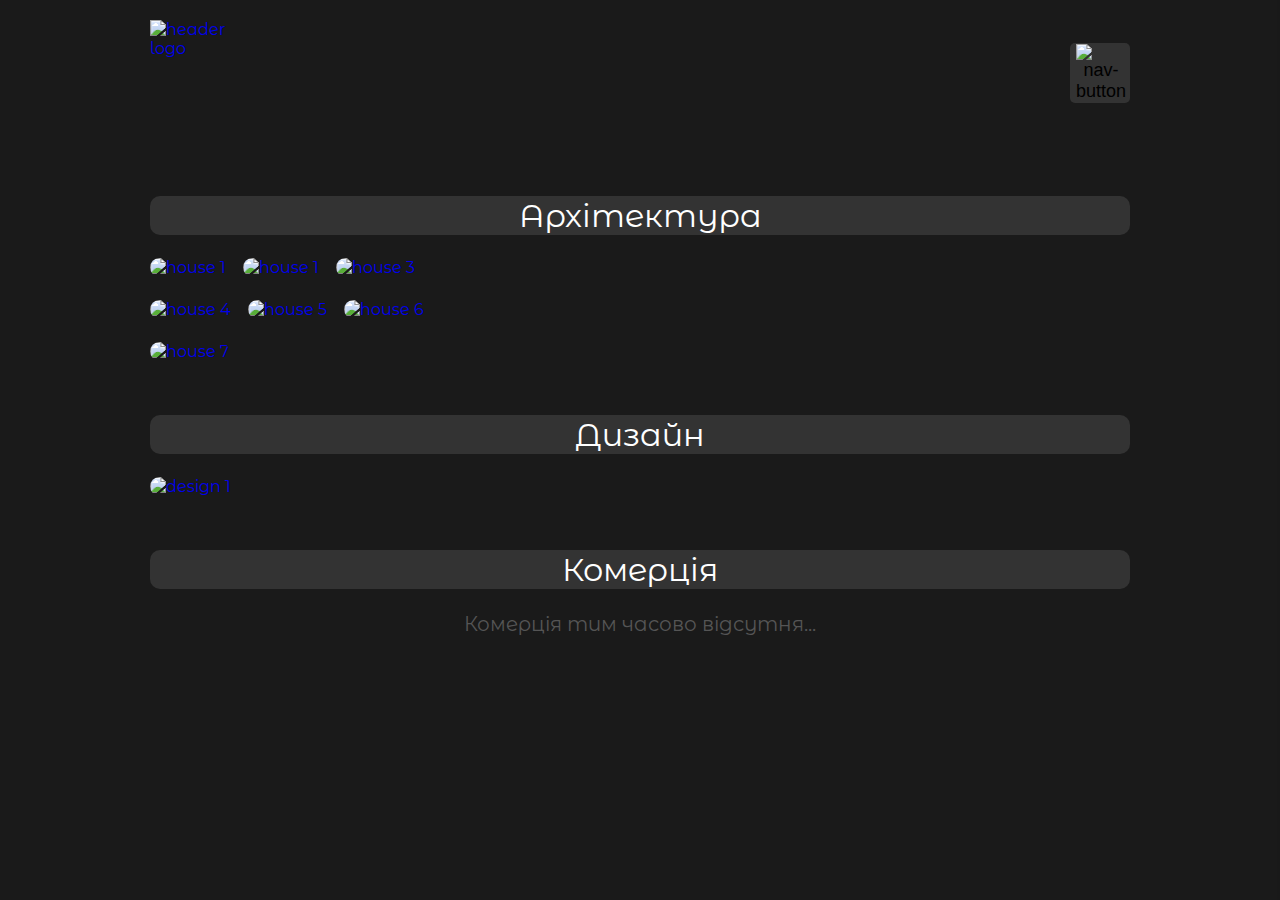
==== projects/index.html @ 0594c910 "Add files via upload" ====
<!DOCTYPE html>
<html lang="uk">
<head>
    <meta charset="UTF-8">
    <meta name="viewport" content="width=device-width, initial-scale=1.0">
    <title>RBA</title>
    <link rel="preconnect" href="https://fonts.googleapis.com">
    <link rel="preconnect" href="https://fonts.gstatic.com" crossorigin>
    <link href="https://fonts.googleapis.com/css2?family=Montserrat+Alternates:ital,wght@0,100;0,200;0,300;0,400;0,500;0,600;0,700;0,800;0,900;1,100;1,200;1,300;1,400;1,500;1,600;1,700;1,800;1,900&display=swap" rel="stylesheet">
    <link rel="icon" href="../images/header/logo.svg" type="logo">
    <link rel="stylesheet" href="../css/style.css">
</head>
<body>
    <div class="wrapper flex">
        <!-- nav -->
        <aside class="aside-background">
            <nav class="nav-fixed">
                <a class="aside-logo" href="../index.html">
                    <img class="logo-image" src="../images/header/logo.svg" alt="logo">
                </a>
                <ul class="nav-fixed-ul">
                    <li class="nav-li"><a class="nav-link" href="../projects/#architecture">Архітектура</a></li>
                    <li class="nav-li"><a class="nav-link" href="../projects/#design">Дизайн</a></li>
                    <li class="nav-li"><a class="nav-link" href="../projects/#commerce">Комерція</a></li>
                </ul>
                <ul class="nav-fixed-ul">
                    <li class="nav-li"><a class="nav-link contact-link" href="https://t.me/RBA_BOSS" target="_blank"><img src="../images/aside/telegram.svg" alt="telegram">0395608505</a></li>
                    <li class="nav-li contact-li"><img src="../images/aside/viber.svg" alt="viber"><span class="nav-link-contact-no-animation">0395608505</span></li>
                    <li class="nav-li"><a class="nav-link contact-link" href="https://www.facebook.com/profile.php?id=61567910008715&locale=uk_UA" target="_blank"><img src="../images/aside/facebook.svg" alt="facebook"><span class="nav-link">arch.furman</span></a></li>
                    <li class="nav-li"><a class="nav-link contact-link" href="https://www.instagram.com/rba_architect/profilecard/?igsh=cHprYnB4b2kxYzgw" target="_blank"><img src="../images/aside/instagram.svg" alt="instagram"><span class="nav-link">arch.furman</span></a></li>
                    <li class="nav-li"><a class="nav-link contact-link" href="mailto:rbarchitect000@gmail.com">rbarchitect000@gmail.com</a></li>
                </ul>
            </nav>
        </aside>
        <div>
            <!-- main -->
            <main class="main">
                <!-- header -->
                <header class="header">
                    <nav class="header-nav header-nav-flex">
                        <!-- header logo -->
                        <a class="header-logo" href="../">
                            <img class="logo-image" src="../images/header/logo.svg" alt="header logo">
                        </a>
                        <ul class="header-nav-ul">
                            <li class="header-nav-li"><a class="nav-link-favorite nav-link" href="../projects/">Проекти</a></li>
                            <li class="header-nav-li"><a class="nav-link" href="../#about">Про нас</a></li>
                            <li class="header-nav-li"><a class="nav-link" href="../services-and-prices/">Послуги та ціни</a></li>
                            <li class="header-nav-li"><a class="nav-link" href="../#contacts">Контакти</a></li>
                        </ul>
                        <!-- button sidebar -->
                        <button class="sidebar-button"  id="toggleSidebar">
                            <img class="sidebar-button-image" src="../images/header/nav-button.svg" alt="nav-button">
                        </button>
                    </nav>
                </header>
                <!-- section architecture -->
                <section class="section-architecture sections" id="architecture">
                    <div class="section-title-background"><h1 class="section-title">Архітектура</h1></div>
                    <div class="section-architecture-lines">
                        <div class="section-architecture-line">
                            <a class="section-architecture-photos-link" href="../products/house-1/"><img class="section-content-photos" src="../images/contents/architecture/house-1/Вхідна група.jpg" alt="house 1"></a>
                            <a class="section-architecture-photos-link" href="../products/house-2/"><img class="section-content-photos" src="../images/contents/architecture/house-2/HOUSE_2_SD_VZ_2024-09-01_6.jpg" alt="house 1"></a>
                            <a class="section-architecture-photos-link" href="../products/house-3/"><img class="section-content-photos" src="../images/contents/architecture/house-3/HOUSE_3_SD_VZ_2024-09-01_2.jpg" alt="house 3"></a>
                        </div>
                        <div class="section-architecture-line">
                            <a class="section-architecture-photos-link" href="../products/house-4/"><img class="section-content-photos" src="../images/contents/architecture/house-4/HOUSE_4_SD_VZ_2024-09-01_2.jpg" alt="house 4"></a>
                            <a class="section-architecture-photos-link" href="../products/house-5/"><img class="section-content-photos" src="../images/contents/architecture/house-5/HOUSE_5_SD_VZ_2024-09-01_5.jpg" alt="house 5"></a>
                            <a class="section-architecture-photos-link" href="../products/house-6/"><img class="section-content-photos" src="../images/contents/architecture/house-6/HOUSE_6_SD_VZ_2024-09-01_1.jpg" alt="house 6"></a>
                        </div>
                        <div class="section-architecture-line">
                            <a class="section-architecture-photos-link" href="../products/house-7/"><img class="section-content-photos" src="../images/contents/architecture/house-7/HOUSE_7_SD_VZ_2024-09-01_3.jpg" alt="house 7"></a>
                        </div>
                    </div>
                </section>
                <!-- section design -->
                <section class="section-design sections" id="design">
                    <div class="section-title-background"><h1 class="section-title">Дизайн</h1></div>
                    <div class="section-design-lines">
                        <div class="section-design-line">
                            <a class="section-design-photos-link" href="../products/design-1/"><img class="section-content-photos" src="../images/contents/design/design-1/1.jpg" alt="design 1"></a>
                        </div>
                    </div>
                </section>
                <!-- section commerce -->
                <section class="section-commerce sections" id="commerce">
                    <div class="section-title-background"><h1 class="section-title">Комерція</h1></div>
                    <div class="section-commerce-lines">
                        <div class="section-commerce-line">
                            <h3 class="section-commerce-none">Комерція тим часово відсутня...</h3>
                        </div>
                    </div>
                </section>
            </main>
        </div>
    </div>
    <!-- sidebar -->
    <div class="sidebar" id="sidebar">
        <ul class="sibebar-ul">
            <li class="sidebar-li"><a class="nav-link-favorite sidebar-link" href="../projects/index.html">Проекти</a></li>
            <li class="sidebar-li"><a class="sidebar-link" href="../services-and-prices/index.html">Послуги та ціни</a></li>
            <li class="sidebar-li"><a class="sidebar-link sidebar-contact-link" href="https://t.me/RBA_BOSS" target="_blank"><img src="../images/aside/telegram.svg" alt="telegram"><span>0395608505</span></a></li>
            <li class="sidebar-li contact-li"><img src="../images/aside/viber.svg" alt="viber"><span>0395608505</span></li>
            <li class="sidebar-li"><a class="sidebar-link sidebar-contact-link" href="https://www.facebook.com/profile.php?id=61567910008715&locale=uk_UA" target="_blank"><img src="../images/aside/facebook.svg" alt="facebook"><span>arch.furman</span></a></li>
            <li class="sidebar-li"><a class="sidebar-link sidebar-contact-link" href="https://www.instagram.com/rba_architect/profilecard/?igsh=cHprYnB4b2kxYzgw" target="_blank"><img src="../images/aside/instagram.svg" alt="instagram"><span>arch.furman</span></a></li>
            <li class="sidebar-li"><a class="sidebar-link sidebar-contact-link" href="mailto:rbarchitect000@gmail.com">rbarchitect000@gmail.com</a></li>
        </ul>
    </div>
    <!-- sidebar javascript -->
    <script src="../scripts/sidebar.js"></script>
</body>
</html>
---- css/style.css ----
/* * {
    outline: 4px solid green !important;
} */
body {
    width: 100%;
    margin: 0 auto;
    font-family: "Montserrat Alternates", sans-serif;
    -webkit-tap-highlight-color: rgba(0, 0, 0, 0);
    background: #1a1a1a;
}
ul, ol {
    padding: 0;
    margin: 0;
}
h1, h2, h3, h4, h5, h6, p {
    margin: 0;
}
a {
    text-decoration: none;
}
.nav-link-favorite {
    text-shadow: 0 0 16px white;
}
.section-about-images {
    pointer-events: none;
    user-select: none;
}
/* -------------------------------------------------- */
@media screen and (min-width: 1630px) {
    .wrapper {
        width: 1600px;
        margin: 0 auto;
    }
    .flex {
        display: flex;
        justify-content: space-between;
    }
    /* nav */
    .aside-background {
        width: 382px;
        background: #1a1a1a;
        display: block;
    }
    .nav-fixed {
        position: fixed;
    }
    .aside-logo {
        width: 142px;
        height: 176px;
        padding-top: 20px;
        display: block;
    }
    .nav-fixed-ul {
        margin-top: 50px;
    }
    .nav-li {
        display: block;
    }
    .nav-li:not(:first-of-type) {
        margin-top: 30px;
    }
    .nav-link {
        font-size: 20px;
        color: #fff;
        text-align: center;
        transition: text-shadow 0.5s ease;
    }
    .nav-link:hover {
        text-shadow: 0 0 16px white;
    }
    .nav-link:active {
        text-shadow: none;
    }
    .nav-link-contact-no-animation {
        font-size: 20px;
        color: white;
        text-align: center;
    }
    .contact-li, .contact-link {
        width: fit-content;
        display: flex;
        align-items: center;
        gap: 10px;
    }
    /* main */
    .main {
        padding-bottom: 100px;
    }
    /* header */
    .header {
        width: 100%;
        height: 192px;
        background: #1a1a1a;
    }
    .header-logo {
        display: none;
    }
    .header-nav-ul {
        display: flex;
        justify-content: space-between;
    }
    .header-nav-li {
        display: inline;
        margin: 83px 0 83px 0;
    }
    /* button sidebar */
    .sidebar-button {
        display: none;
    }
    /* sections */
    .sections {
        width: 1217px;
    }
    /* slider */
    .slider {
        width: 1217px;
        height: 609px;
        border-radius: 10px;
        background: #444;
        overflow: hidden;
        position: relative;
    }
    .section-slider-test {
        margin-top: 54px;
    }
    .slides {
        position: relative;
        width: 100%;
        height: 100%;
    }
    .slides img {
        position: absolute;
        width: 1217px;
        height: 609px;
        border-radius: 10px;
        object-fit: cover;
        opacity: 0;
        transition: opacity 1s ease-in-out;
    }
    .slides img.active {
        opacity: 1;
    }
    .dots {
        position: absolute;
        bottom: 10px;
        width: 100%;
        display: flex;
        justify-content: center;
        align-items: center;
        gap: 20px;
    }
    .dots div {
        width: 15px;
        height: 15px;
        border-radius: 50%;
        background-color: #555;
        cursor: pointer;
        transition: background-color 0.3s;
    }
    .dots div.active {
        background-color: #1a1a1a;
    }
    /* sidebar */
    .sidebar {
        display: none;
    }
    /* section about */
    .section-about-title {
        font-size: 32px;
        font-weight: normal;
        text-align: left;
        color: white;
        margin-top: 100px;
        padding-bottom: 100px;
    }
    .section-about-flex {
        display: flex;
        justify-content: space-between;
    }
    .section-about-texts-p {
        width: 631px;
        font-size: 20px;
        color: white;
        padding-top: 50px;
    }
    .section-about-image-two {
        width: 524px;
        height: 412px;
    }
    /* sections architecture, design and commerce */
    .section-architecture, .section-design, .section-commerce {
        margin-top: 54px;
    }
    .section-title-background {
        border-radius: 10px;
        background: #333;
    }
    .section-title {
        font-size: 32px;
        font-weight: normal;
        color: white;
        text-align: center;
    }
    .section-architecture-lines, .section-design-lines, .section-commerce-lines {
        margin-top: 23px;
    }
    .section-architecture-line, .section-design-line, .section-commerce-line {
        display: flex;
        gap: 23px;
    }
    .section-architecture-line:not(:first-of-type), .section-design-line:not(:first-of-type), .section-commerce-line:not(:first-of-type) {
        margin-top: 23px;
    }
    .section-content-photos {
        width: 390px;
        border-radius: 10px;
        transition: filter 0.5s ease, transform 0.5s ease;
    }
    .section-content-photos:hover {
        filter: brightness(80%);
        transform: scale(1.02);
    }
    .section-content-photos:active {
        filter: brightness(60%);
        transform: scale(0.98);
    }
    .section-commerce-none {
        font-size: 20px;
        font-weight: normal;
        color: #555;
        margin: 0 auto;
    }
    /* services and prices section architecture, services and prices section design */
    .section-architecture-subtitle, .section-architecture-price,
    .section-design-subtitle, .section-design-price {
        font-size: 32px;
        font-weight: normal;
        color: white;
    }
    .section-architecture-text-li, .sectoin-design-text-li {
        font-size: 24px;
        padding: 23px 0 0 40px;
        color: white;
        display: block;
    }
    /* projucts house 1 section about */
    .section-about {
        margin-top: 54px;
    }
    .section-about-image {
        width: 800px;
        border-radius: 10px;
    }
    .seciton-about-texts {
        width: 800px;
        margin-top: 23px;
    }
    .section-about-text-p {
        font-size: 20px;
        line-height: 2;
        color: white;
    }
    .section-about-text-p:not(:first-of-type) {
        padding-top: 23px;
    }
    /* section images */
    .section-images {
        margin-top: 100px;
    }
    .section-image {
        width: 800px;
        border-radius: 10px;
    }
    .section-image:not(:first-of-type) {
        margin-top: 23px;
    }
    /* footer */
    .footer-background {
        width: 100%;
        height: 1190px;
        background-image: linear-gradient(to right, #fff 0%, #1a1a1a 100%);
    }
    .footer-title {
        font-size: 32px;
        color: black;
        text-align: left;
        font-weight: normal;
        padding: 100px 0 0 70px;
    }
    .footer-subtitle {
        font-size: 20px;
        color: black;
        text-align: left;
        font-weight: normal;
        padding: 50px 70px;
    }
    .footer-flex {
        display: flex;
        gap: 50px;
        margin-bottom: 50px;
    }
    .footer-name-persone-contacts {
        font-size: 20px;
        color: black;
        font-weight: normal;
        padding-left: 70px;
    }
    .contact {
        font-size: 20px;
        color: black;
        font-weight: normal;
    }
    .contact:hover {
        text-decoration-line: underline;
    }
    .contact:active {
        color: #333;
    }
    .footer-title-input {
        font-size: 20px;
        color: black;
        font-weight: normal;
        padding-left: 70px;
    }
    .footer-form {
        width: 200px;
        height: 30px;
        padding-left: 70px;
        margin-top: 50px;
    }
    .footer-form-div-input {
        width: 410px;
        margin-bottom: 30px;
    }
    .footer-form-input {
        width: 370px;
        height: 50px;
        border: none;
        outline: none;
        background: #333;
        border-radius: 10px;
        padding-left: 30px;
        margin-top: 30px;
    }
    .footer-form-input::placeholder, input {
        font-size: 20px;
        color: white;
    }
    .footer-form-input-one {
        border-radius: 10px 10px 0 0;
    }
    .footer-form-input-two {
        border-radius: 0;
    }
    .footer-form-input-three {
        border-radius: 0 0 10px 10px;
    }
    .footer-form-textarea {
        min-width: 340px;
        max-width: 340px;
        min-height: 200px;
        max-height: 200px;
        border: none;
        outline: none;
        border-radius: 10px;
        background: #333;
        font-size: 20px;
        color: white;
        padding: 10px 30px;
    }
    .footer-form-textarea::placeholder, textarea {
        font-size: 20px;
        color: white;
    }
    .footer-form-button {
        width: 400px;
        height: 50px;
        border: none;
        border-radius: 10px;
        background: #006C70;
        font-size: 20px;
        color: white;
        cursor: pointer;
        margin-top: 50px;
        transition: box-shadow 0.5s ease;
    }
    .footer-form-button:hover {
        box-shadow: 0 0 16px black;
    }
    .footer-form-button:active {
        box-shadow: inset 0 0 16px black;
    }
}
/* -------------------------------------------------- */
@media screen and (min-width: 1400px) and (max-width: 1629px) {
    .wrapper {
        width: 1370px;
        margin: 0 auto;
    }
    .flex {
        display: flex;
        justify-content: space-between;
    }
    /* nav */
    .aside-background {
        width: 281px;
        background: #1a1a1a;
    }
    .nav-fixed {
        position: fixed;
    }
    .aside-logo {
        width: 102px;
        height: 126px;
        padding-top: 20px;
        display: block;
    }
    .logo-image {
        width: 102px;
        height: 126px;
    }
    .nav-fixed-ul {
        margin-top: 20px;
    }
    .nav-li {
        display: block;
        margin-top: 20px;
    }
    .nav-link {
        font-size: 20px;
        color: #fff;
        text-align: center;
        transition: text-shadow 0.5s ease;
    }
    .nav-link:hover {
        text-shadow: 0 0 16px #fff;
    }
    .nav-link:active {
        text-shadow: none;
    }
    .nav-link-contact-no-animation {
        font-size: 20px;
        color: #fff;
        text-align: center;
    }
    .contact-li, .contact-link {
        width: fit-content;
        display: flex;
        align-items: center;
        gap: 10px;
    }
    /* main */
    /* header */
    .header {
        width: 100%;
        height: 146px;
        background: #1a1a1a;
    }
    .header-logo {
        display: none;
    }
    .header-nav-ul {
        display: flex;
        justify-content: space-between;
    }
    .header-nav-li {
        display: inline;
        margin: 58px 0 58px 0;
    }
    /* button sidebar */
    .sidebar-button {
        display: none;
    }
    /* slider */
    .slider {
        width: 970px;
        height: 487px;
        border-radius: 10px;
        background: #444;
        overflow: hidden;
        position: relative;
    }
    .section-slider-test {
        margin-top: 24px;
    }
    .slides {
        position: relative;
        width: 100%;
        height: 100%;
    }
    .slides img {
        position: absolute;
        width: 970px;
        height: 487px;
        border-radius: 10px;
        object-fit: cover;
        opacity: 0;
        transition: opacity 1s ease-in-out;
    }
    .slides img.active {
        opacity: 1;
    }
    .dots {
        position: absolute;
        bottom: 10px;
        width: 100%;
        display: flex;
        justify-content: center;
        align-items: center;
        gap: 20px;
    }
    .dots div {
        width: 15px;
        height: 15px;
        border-radius: 50%;
        background-color: #555;
        cursor: pointer;
        transition: background-color 0.3s;
    }
    .dots div.active {
        background-color: #1a1a1a;
    }
    /* sidebar */
    .sidebar {
        display: none;
    }
    /* sections */
    .sections {
        width: 987px;
    }
    /* section about */
    .section-about-title {
        font-size: 32px;
        font-weight: normal;
        text-align: left;
        color: #fff;
        margin-top: 100px;
    }
    .section-about-title:nth-child(3) {
        margin-top: 0;
    }
    .section-about-texts-p {
        width: 631px;
        font-size: 20px;
        color: #fff;
        padding-top: 50px;
    }
    .section-about-image-two {
        padding-bottom: 50px;
        margin-top: 50px;
    }
    /* sections architecture, design and commerce */
    .section-architecture {
        margin-top: 24px;
    }
    .section-design, .section-commerce {
        margin-top: 54px;
    }
    .section-commerce {
        padding-bottom: 23px;
    }
    .section-title-background {
        border-radius: 10px;
        background: #333;
    }
    .section-title {
        font-size: 32px;
        font-weight: normal;
        color: white;
        text-align: center;
    }
    .section-architecture-lines, .section-design-lines, .section-commerce-lines {
        margin-top: 23px;
    }
    .section-architecture-line, .section-design-line, .section-commerce-line {
        display: flex;
        gap: 23px;
    }
    .section-architecture-line:not(:first-of-type), .section-design-line:not(:first-of-type), .section-commerce-line:not(:first-of-type) {
        margin-top: 23px;
    }
    .section-content-photos {
        width: 315px;
        border-radius: 10px;
        transition: filter 0.5s ease, transform 0.5s ease;
    }
    .section-content-photos:hover {
        filter: brightness(80%);
        transform: scale(1.02);
    }
    .section-content-photos:active {
        filter: brightness(60%);
        transform: scale(0.98);
    }
    .section-commerce-none {
        font-size: 20px;
        font-weight: normal;
        color: #555;
        margin: 0 auto;
    }
    /* services and prices section architecture, services and prices section design */
    .section-design-padding-bottom {
        padding-bottom: 23px;
    }
    .section-architecture-subtitle, .section-architecture-price,
    .section-design-subtitle, .section-design-price {
        font-size: 32px;
        font-weight: normal;
        color: white;
    }
    .section-architecture-text-li, .sectoin-design-text-li {
        font-size: 24px;
        padding: 23px 0 0 40px;
        color: white;
        display: block;
    }
    .section-architecture-padding-bottom {
        padding-bottom: 100px;
    }
    /* projucts house 1 section about */
    .section-about {
        margin-top: 54px;
    }
    .section-about-image {
        width: 800px;
        border-radius: 10px;
    }
    .seciton-about-text {
        width: 800px;
        margin-top: 23px;
    }
    .section-about-text-p {
        font-size: 20px;
        line-height: 2;
        color: white;
    }
    .section-about-text-p:not(:first-of-type) {
        padding-top: 23px;
    }
    /* section images */
    .section-images {
        margin-top: 100px;
        padding-bottom: 23px;
    }
    .section-image {
        width: 800px;
        border-radius: 10px;
    }
    .section-image:not(:first-of-type) {
        margin-top: 23px;
    }
    /* footer */
    .footer-background {
        width: 100%;
        height: 1250px;
        background-image: linear-gradient(to right, #fff 0%, #1a1a1a 100%);
    }
    .footer-title {
        font-size: 32px;
        color: black;
        text-align: left;
        font-weight: normal;
        padding: 100px 0 0 70px;
    }
    .footer-subtitle {
        font-size: 20px;
        color: black;
        text-align: left;
        font-weight: normal;
        padding: 50px 70px;
    }
    .footer-flex {
        display: flex;
        gap: 50px;
        margin-bottom: 50px;
    }
    .footer-name-persone-contacts {
        font-size: 20px;
        color: black;
        font-weight: normal;
        padding-left: 70px;
    }
    .contact {
        font-size: 20px;
        color: black;
        font-weight: normal;
    }
    .contact:hover {
        text-decoration-line: underline;
    }
    .contact:active {
        color: #333;
    }
    .footer-title-input {
        font-size: 20px;
        color: black;
        font-weight: normal;
        padding-left: 70px;
    }
    .footer-form {
        width: 200px;
        height: 30px;
        padding-left: 70px;
        margin-top: 50px;
    }
    .footer-form-div-input {
        width: 410px;
        margin-bottom: 30px;
    }
    .footer-form-input {
        width: 370px;
        height: 50px;
        border: none;
        outline: none;
        background: #333;
        border-radius: 10px;
        padding-left: 30px;
        margin-top: 30px;
    }
    .footer-form-input::placeholder, input {
        font-size: 20px;
        color: white;
    }
    .footer-form-input-one {
        border-radius: 10px 10px 0 0;
    }
    .footer-form-input-two {
        border-radius: 0;
    }
    .footer-form-input-three {
        border-radius: 0 0 10px 10px;
    }
    .footer-form-textarea {
        min-width: 340px;
        max-width: 340px;
        min-height: 200px;
        max-height: 200px;
        border: none;
        outline: none;
        border-radius: 10px;
        background: #333;
        font-size: 20px;
        color: white;
        padding: 10px 30px;
    }
    .footer-form-textarea::placeholder, textarea {
        font-size: 20px;
        color: white;
    }
    .footer-form-button {
        width: 400px;
        height: 50px;
        border: none;
        border-radius: 10px;
        background: #006C70;
        font-size: 20px;
        color: white;
        cursor: pointer;
        margin-top: 50px;
        transition: box-shadow 0.5s ease;
    }
    .footer-form-button:hover {
        box-shadow: 0 0 16px black;
    }
    .footer-form-button:active {
        box-shadow: inset 0 0 16px black;
    }
}
/* -------------------------------------------------- */
@media screen and (min-width: 1010px) and (max-width: 1399px) {
    .wrapper {
        width: 980px;
        margin: 0 auto;
    }
    /* nav */
    .aside-background {
        display: none;
    }
    /* main */
    /* header */
    .header {
        width: 100%;
        height: 146px;
        background: #1a1a1a;
        margin-bottom: 50px;
    }
    .header-nav-flex {
        display: flex;
        justify-content: space-between;
    }
    .header-logo {
        width: 102px;
        height: 126px;
        padding-top: 20px;
        display: block;
    }
    .logo-image {
        width: 102px;
        height: 126px;
    }
    .header-nav-ul {
        display: none;
    }
    /* button sidebar */
    .sidebar-button {
        width: 60px;
        height: 60px;
        margin: 43px 0 0 0;
        z-index: 1000;
        font-size: 18px;
        background: #333;
        border: none;
        cursor: pointer;
        border-radius: 5px;
        transition: background-color 0.5s ease;
    }
    .sidebar-button:hover {
        background: #444;
    }
    .sidebar-button:active {
        background: #222;
    }
    .sidebar-button-image {
        width: 30px;
        height: 30px;
    }
    /* slider */
    .slider {
        width: 980px;
        height: 492px;
        border-radius: 10px;
        background: #444;
        overflow: hidden;
        position: relative;
    }
    .slides {
        position: relative;
        width: 100%;
        height: 100%;
    }
    .slides img {
        position: absolute;
        width: 980px;
        height: 492px;
        border-radius: 10px;
        object-fit: cover;
        opacity: 0;
        transition: opacity 1s ease-in-out;
    }
    .slides img.active {
        opacity: 1;
    }
    .dots {
        position: absolute;
        bottom: 10px;
        width: 100%;
        display: flex;
        justify-content: center;
        align-items: center;
        gap: 20px;
    }
    .dots div {
        width: 15px;
        height: 15px;
        border-radius: 50%;
        background-color: #555;
        cursor: pointer;
        transition: background-color 0.3s;
    }
    .dots div.active {
        background-color: #1a1a1a;
    }
    /* sidebar */
    .sidebar {
        position: fixed;
        top: 0;
        right: -270px;
        width: 264px;
        height: 100%;
        background: #1a1a1a;
        transition: right 0.3s ease;
        box-shadow: -2px 0 5px rgba(0, 0, 0, 0.5);
    }
    .sibebar-ul {
        list-style: none;
        padding: 0;
        margin: 0;
    }
    .sidebar-li {
        width: fit-content;
        padding: 10px 20px;
    }
    .sidebar-li:nth-child(1)
    {
        padding-top: 150px;
    }
    .sidebar-link {
        width: fit-content;
        color: #fff;
        gap: 10px;
        transition: text-shadow 0.5s ease;
    }
    .sidebar-link:active {
        text-shadow: 0 0 16px #fff
    }
    .sidebar-contact-link {
        display: flex;
        align-items: center;
        gap: 10px;
    }
    .contact-li {
        display: flex;
        width: fit-content;
        align-items: center;
        color: #fff;
        gap: 10px;
    }
    .main-content {
        flex: 1;
        margin-left: 20px;
        padding: 20px;
    }
    .sidebar.active {
        right: 0;
    }
    /* section about */
    .section-about-title {
        font-size: 32px;
        font-weight: normal;
        text-align: left;
        color: white;
        margin-top: 100px;
    }
    .section-about-title:nth-child(3) {
        margin-top: 0;
    }
    .section-about-texts-p {
        font-size: 20px;
        color: white;
        padding-top: 50px;
    }
    .section-about-image-two {
        padding-bottom: 50px;
        margin-top: 50px;
    }
    /* sections architecture, design and commerce */
    .section-architecture {
        margin-top: 24px;
    }
    .section-design, .section-commerce {
        margin-top: 54px;
    }
    .section-commerce {
        padding-bottom: 23px;
    }
    .section-title-background {
        border-radius: 10px;
        background: #333;
    }
    .section-title {
        font-size: 32px;
        font-weight: normal;
        color: white;
        text-align: center;
    }
    .section-architecture-lines, .section-design-lines, .section-commerce-lines {
        margin-top: 23px;
    }
    .section-architecture-line, .section-design-line, .section-commerce-line {
        display: flex;
        gap: 17px;
    }
    .section-architecture-line:not(:first-of-type), .section-design-line:not(:first-of-type), .section-commerce-line:not(:first-of-type) {
        margin-top: 23px;
    }
    .section-content-photos {
        width: 315px;
        border-radius: 10px;
        transition: filter 0.5s ease, transform 0.5s ease;
    }
    .section-content-photos:hover {
        filter: brightness(80%);
        transform: scale(1.02);
    }
    .section-content-photos:active {
        filter: brightness(60%);
        transform: scale(0.98);
    }
    .section-commerce-none {
        font-size: 20px;
        font-weight: normal;
        color: #555;
        margin: 0 auto;
    }
    /* services and prices section architecture, services and prices section design */
    .section-design-padding-bottom {
        padding-bottom: 23px;
    }
    .section-architecture-flex, .section-design-flex {
        display: flex;
        justify-content: space-between;
    }
    .section-architecture-subtitle, .section-architecture-price,
    .section-design-subtitle, .section-design-price {
        font-size: 32px;
        font-weight: normal;
        color: white;
    }
    .section-architecture-text-li, .sectoin-design-text-li {
        font-size: 24px;
        padding: 23px 0 0 40px;
        color: white;
        display: block;
    }
    /* projucts house 1 section about */
    .section-about {
        margin: 54px 107px;
    }
    .section-about-image {
        width: 800px;
        border-radius: 10px;
    }
    .seciton-about-text {
        width: 800px;
        margin-top: 23px;
    }
    .section-about-text-p {
        font-size: 20px;
        line-height: 2;
        color: white;
    }
    .section-about-text-p:not(:first-of-type) {
        padding-top: 23px;
    }
    /* section images */
    .section-images {
        margin-top: 100px;
        padding-bottom: 23px;
        margin: 0 107px;
    }
    .section-image {
        width: 800px;
        border-radius: 10px;
    }
    .section-image:not(:first-of-type) {
        margin-top: 23px;
    }
    /* footer */
    .footer-background {
        width: 100%;
        border-radius: 30px;
        background: #1a1a1a;
        box-shadow: inset 0 0 16px rgba(0, 0, 0, 0.5);
        margin-bottom: 23px;
    }
    .footer-title {
        font-size: 32px;
        color: white;
        text-align: center;
        font-weight: normal;
        padding: 100px 70px 0 70px;
    }
    .footer-subtitle {
        font-size: 20px;
        color: white;
        text-align: center;
        font-weight: normal;
        padding: 50px 70px;
    }
    .footer-flex {
        width: fit-content;
        display: flex;
        gap: 50px;
        margin: 0 auto;
        margin-bottom: 50px;
    }
    .footer-name-persone-contacts {
        font-size: 20px;
        color: white;
        font-weight: normal;
    }
    .contact {
        font-size: 20px;
        color: white;
        font-weight: normal;
    }
    .contact:hover {
        text-decoration-line: underline;
    }
    .contact:active {
        color: #ccc;
    }
    .footer-title-input {
        font-size: 20px;
        color: white;
        text-align: center;
        font-weight: normal;
    }
    .footer-form {
        width: 400px;
        padding-bottom: 100px;
        margin: 50px auto 0;
    }
    .footer-form-div-input {
        width: 410px;
        margin-bottom: 30px;
    }
    .footer-form-input {
        width: 370px;
        height: 50px;
        border: none;
        outline: none;
        background: #333;
        border-radius: 10px;
        padding-left: 30px;
    }
    .footer-form-input:not(:first-of-type) {
        margin-top: 30px;
    }
    .footer-form-input::placeholder, input {
        font-size: 20px;
        color: white;
    }
    .footer-form-input-one {
        border-radius: 10px 10px 0 0;
    }
    .footer-form-input-two {
        border-radius: 0;
    }
    .footer-form-input-three {
        border-radius: 0 0 10px 10px;
    }
    .footer-form-textarea {
        min-width: 340px;
        max-width: 340px;
        min-height: 200px;
        max-height: 200px;
        border: none;
        outline: none;
        border-radius: 10px;
        background: #333;
        font-size: 20px;
        color: white;
        padding: 10px 30px;
    }
    .footer-form-textarea::placeholder, textarea {
        font-size: 20px;
        color: white;
    }
    .footer-form-button {
        width: 400px;
        height: 50px;
        border: none;
        border-radius: 10px;
        background: #006C70;
        font-size: 20px;
        color: white;
        cursor: pointer;
        margin-top: 50px;
        transition: box-shadow 0.5s ease;
    }
    .footer-form-button:hover {
        box-shadow: 0 0 16px white;
    }
    .footer-form-button:active {
        box-shadow: inset 0 0 16px white;
    }
}
/* -------------------------------------------------- */
@media screen and (min-width: 710px) and (max-width: 1009px) {
    .wrapper {
        width: 680px;
        margin: 0 auto;
    }
    /* nav */
    .aside-background {
        display: none;
    }
    /* main */
    /* header */
    .header {
        width: 100%;
        height: 146px;
        background: #1a1a1a;
        margin-bottom: 50px;
    }
    .header-nav-flex {
        display: flex;
        justify-content: space-between;
    }
    .header-logo {
        width: 102px;
        height: 126px;
        padding-top: 20px;
        display: block;
    }
    .logo-image {
        width: 102px;
        height: 126px;
    }
    .header-nav-ul {
        display: none;
    }
    /* button sidebar */
    .sidebar-button {
        width: 60px;
        height: 60px;
        margin: 43px 0 0 0;
        z-index: 1000;
        font-size: 18px;
        background: #333;
        border: none;
        border-radius: 5px;
        transition: background-color 0.3s ease;
    }
    .sidebar-button:active {
        transition: 0.5s;
        background: #222;
    }
    .sidebar-button-image {
        width: 30px;
        height: 30px;
    }
    /* slider */
    .slider {
        width: 680px;
        height: 342px;
        border-radius: 10px;
        background: #444;
        overflow: hidden;
        position: relative;
    }
    .slides {
        position: relative;
        width: 100%;
        height: 100%;
    }
    .slides img {
        position: absolute;
        width: 680px;
        height: 342px;
        border-radius: 10px;
        object-fit: cover;
        opacity: 0;
        transition: opacity 1s ease-in-out;
    }
    .slides img.active {
        opacity: 1;
    }
    .dots {
        position: absolute;
        bottom: 10px;
        width: 100%;
        display: flex;
        justify-content: center;
        align-items: center;
        gap: 20px;
    }
    .dots div {
        width: 15px;
        height: 15px;
        border-radius: 50%;
        background-color: #555;
        transition: background-color 0.3s;
    }
    .dots div.active {
        background-color: #1a1a1a;
    }
    /* sidebar */
    .sidebar {
        position: fixed;
        top: 0;
        right: -270px;
        width: 264px;
        height: 100%;
        background: #1a1a1a;
        transition: right 0.3s ease;
        box-shadow: -2px 0 5px rgba(0, 0, 0, 0.5);
    }
    .sibebar-ul {
        list-style: none;
        padding: 0;
        margin: 0;
    }
    .sidebar-li {
        padding: 15px 20px;
    }
    .sidebar-li:nth-child(1)
    {
        padding-top: 150px;
    }
    .sidebar-link {
        width: fit-content;
        color: #fff;
        gap: 10px;
        transition: text-shadow 0.5s ease;
    }
    .sidebar-link:active {
        text-shadow: 0 0 16px #fff
    }
    .sidebar-contact-link {
        width: fit-content;
        display: flex;
        align-items: center;
        gap: 10px;
    }
    .contact-li {
        display: flex;
        width: fit-content;
        align-items: center;
        color: #fff;
        gap: 10px;
    }
    .main-content {
        flex: 1;
        margin-left: 20px;
        padding: 20px;
    }
    .sidebar.active {
        right: 0;
    }
    /* section about */
    .section-about-title {
        font-size: 32px;
        font-weight: normal;
        text-align: left;
        color: #fff;
        margin-top: 100px;
    }
    .section-about-title:nth-child(3) {
        margin-top: 0;
    }
    .section-about-texts-p {
        font-size: 20px;
        color: #fff;
        padding-top: 50px;
    }
    .section-about-image-two {
        margin-top: 50px;
        padding-bottom: 50px;
    }
    /* sections architecture, design and commerce */
    .section-architecture, .section-design, .section-commerce {
        margin-top: 54px;
    }
    .section-commerce {
        padding-bottom: 23px;
    }
    .section-title-background {
        border-radius: 10px;
        background: #333;
    }
    .section-title {
        font-size: 32px;
        font-weight: normal;
        color: white;
        text-align: center;
    }
    .section-architecture-lines, .section-design-lines, .section-commerce-lines {
        margin-top: 23px;
    }
    .section-architecture-line, .section-design-line, .section-commerce-line {
        display: flex;
        gap: 17px;
    }
    .section-architecture-line:not(:first-of-type), .section-design-line:not(:first-of-type), .section-design-line:not(:first-of-type) {
        margin-top: 23px;
    }
    .section-content-photos {
        width: 215px;
        border-radius: 10px;
        transition: filter 0.5s ease, transform 0.5s ease;
    }
    .section-content-photos:hover {
        filter: brightness(80%);
        transform: scale(1.02);
    }
    .section-content-photos:active {
        filter: brightness(60%);
        transform: scale(0.98);
    }
    .section-commerce-none {
        font-size: 20px;
        font-weight: normal;
        color: #555;
        margin: 0 auto;
    }
    /* services and prices section architecture, services and prices section design */
    .section-design-padding-bottom {
        padding-bottom: 23px;
    }
    .section-architecture-flex, .section-design-flex {
        display: flex;
        justify-content: space-between;
    }
    .section-architecture-subtitle, .section-architecture-price,
    .section-design-subtitle, .section-design-price {
        font-size: 32px;
        font-weight: normal;
        color: white;
    }
    .section-architecture-text-li, .sectoin-design-text-li {
        font-size: 24px;
        padding: 23px 0 0 40px;
        color: white;
        display: block;
    }
    /* projucts house 1 section about */
    .section-about {
        margin-top: 54px;
    }
    .section-about-image {
        width: 680px;
        border-radius: 10px;
    }
    .seciton-about-text {
        width: 680px;
        margin-top: 23px;
    }
    .section-about-text-p {
        font-size: 20px;
        line-height: 2;
        color: white;
    }
    .section-about-text-p:not(:first-of-type) {
        padding-top: 23px;
    }
    /* section images */
    .section-images {
        margin-top: 100px;
        padding-bottom: 23px;
    }
    .section-image {
        width: 680px;
        border-radius: 10px;
    }
    .section-image:not(:first-of-type) {
        margin-top: 23px;
    }
    /* footer */
    .footer-background {
        width: 100%;
        border-radius: 30px;
        background: #1a1a1a;
        box-shadow: inset 0 0 16px rgba(0, 0, 0, 0.5);
        margin-bottom: 23px;
    }
    .footer-title {
        font-size: 32px;
        color: white;
        text-align: center;
        font-weight: normal;
        padding: 100px 70px 0 70px;
    }
    .footer-subtitle {
        font-size: 20px;
        color: white;
        text-align: center;
        font-weight: normal;
        padding: 50px 70px;
    }
    .footer-flex {
        width: fit-content;
        display: flex;
        gap: 50px;
        margin: 0 auto;
        margin-bottom: 50px;
    }
    .footer-name-persone-contacts {
        font-size: 20px;
        color: white;
        font-weight: normal;
    }
    .contact {
        font-size: 20px;
        color: white;
        font-weight: normal;
    }
    .contact:active {
        color: #ccc;
    }
    .footer-title-input {
        font-size: 20px;
        color: white;
        text-align: center;
        font-weight: normal;
    }
    .footer-form {
        width: 400px;
        height: 600px;
        padding-bottom: 100px;
        margin: 50px auto 0;
    }
    .footer-form-div-input {
        width: 410px;
        margin-bottom: 30px;
    }
    .footer-form-input {
        width: 370px;
        height: 50px;
        border: none;
        outline: none;
        background: #333;
        border-radius: 10px;
        padding-left: 30px;
    }
    .footer-form-input:not(:first-of-type) {
        margin-top: 30px;
    }
    .footer-form-input::placeholder, input {
        font-size: 20px;
        color: white;
    }
    .footer-form-input-one {
        border-radius: 10px 10px 0 0;
    }
    .footer-form-input-two {
        border-radius: 0;
    }
    .footer-form-input-three {
        border-radius: 0 0 10px 10px;
    }
    .footer-form-textarea {
        min-width: 340px;
        max-width: 340px;
        min-height: 200px;
        max-height: 200px;
        border: none;
        outline: none;
        border-radius: 10px;
        background: #333;
        font-size: 20px;
        color: white;
        padding: 10px 30px;
    }
    .footer-form-textarea::placeholder, textarea {
        font-size: 20px;
        color: white;
    }
    .footer-form-button {
        width: 400px;
        height: 50px;
        border: none;
        border-radius: 10px;
        background: #006C70;
        font-size: 20px;
        color: white;
        margin-top: 50px;
        transition: box-shadow 0.5s ease;
    }
    .footer-form-button:active {
        box-shadow: inset 0 0 16px white;
    }
}
/* -------------------------------------------------- */
@media screen and (min-width: 0px) and (max-width: 709px) {
    .wrapper {
        width: 375px;
        margin: 0 auto;
    }
    /* nav */
    .aside-background {
        display: none;
    }
    /* main */
    /* header */
    .header {
        width: 100%;
        height: 146px;
        background: #1a1a1a;
        margin-bottom: 50px;
    }
    .header-nav-flex {
        display: flex;
        justify-content: space-between;
    }
    .header-logo {
        width: 102px;
        height: 126px;
        padding-top: 20px;
        display: block;
    }
    .logo-image {
        width: 102px;
        height: 126px;
    }
    .header-nav-ul {
        display: none;
    }
    /* button sidebar */
    .sidebar-button {
        width: 60px;
        height: 60px;
        margin: 43px 0 0 0;
        z-index: 1000;
        font-size: 18px;
        background: #333;
        border: none;
        border-radius: 5px;
        transition: background-color 0.5s ease;
    }
    .sidebar-button:active {
        transition: 0.5s;
        background: #222;
    }
    .sidebar-button-image {
        width: 30px;
        height: 30px;
    }
    /* slider */
    .slider {
        width: 375px;
        height: 188px;
        border-radius: 10px;
        background: #444;
        overflow: hidden;
        position: relative;
    }
    .slides {
        position: relative;
        width: 100%;
        height: 100%;
    }
    .slides img {
        position: absolute;
        width: 375px;
        height: 188px;
        border-radius: 10px;
        object-fit: cover;
        opacity: 0;
        transition: opacity 1s ease-in-out;
    }
    .slides img.active {
        opacity: 1;
    }
    .dots {
        position: absolute;
        bottom: 10px;
        width: 100%;
        display: flex;
        justify-content: center;
        align-items: center;
        gap: 5px;
    }
    .dots div {
        width: 10px;
        height: 10px;
        border-radius: 50%;
        background-color: #555;
        transition: background-color 0.3s;
    }
    .dots div.active {
        background-color: #1a1a1a;
    }
    /* sidebar */
    .sidebar {
        position: fixed;
        top: 0;
        right: -270px;
        width: 264px;
        height: 100%;
        background: #1a1a1a;
        transition: right 0.3s ease;
        box-shadow: -2px 0 5px rgba(0, 0, 0, 0.5);
    }
    .sibebar-ul {
        list-style: none;
        padding: 0;
        margin: 0;
    }
    .sidebar-li {
        padding: 15px 20px;
    }
    .sidebar-li:nth-child(1)
    {
        padding-top: 150px;
    }
    .sidebar-link {
        width: fit-content;
        color: #fff;
        gap: 10px;
        transition: text-shadow 0.5s ease;
    }
    .sidebar-link:active {
        text-shadow: 0 0 16px #fff
    }
    .sidebar-contact-link {
        width: fit-content;
        display: flex;
        align-items: center;
        gap: 10px;
    }
    .contact-li {
        display: flex;
        width: fit-content;
        align-items: center;
        color: #fff;
        gap: 10px;
    }
    .main-content {
        flex: 1;
        margin-left: 20px;
        padding: 20px;
    }
    .sidebar.active {
        right: 0;
    }
    /* section about */
    .section-about-title {
        font-size: 32px;
        font-weight: normal;
        text-align: center;
        color: #fff;
        margin-top: 50px;
    }
    .section-about-title:nth-child(3) {
        margin-top: 0;
    }
    .section-about-texts-p {
        font-size: 20px;
        color: #fff;
        text-align: center;
        padding-top: 50px;
    }
    .section-about-images {
        width: 375px;
    }
    .section-about-image-two {
        margin-top: 50px;
        padding-bottom: 50px;
    }
    /* sections architecture, design and commerce */
    .section-architecture, .section-design, .section-commerce {
        margin-top: 54px;
    }
    .section-commerce {
        padding-bottom: 23px;
    }
    .section-title-background {
        border-radius: 10px;
        background: #333;
    }
    .section-title {
        font-size: 32px;
        font-weight: normal;
        color: white;
        text-align: center;
    }
    .section-architecture-lines, .section-design-lines, .section-commerse-lines {
        margin-top: 23px;
    }
    .section-architecture-line {
        display: block;
    }
    /* section-architecture-photos-link:not(first-of-type) none = incorrect */
    .section-architecture-photos-link, .section-design-photos-link, .section-commerce-photos-link {
        width: 375px;
        display: block;
        margin-top: 23px;
    }
    .section-content-photos {
        width: 375px;
        border-radius: 10px;
        transition: filter 0.5s ease, transform 0.5s ease;
    }
    .section-content-photos:hover {
        filter: brightness(80%);
        transform: scale(1.02);
    }
    .section-content-photos:active {
        filter: brightness(60%);
        transform: scale(0.98);
    }
    /* commerce */
    .section-commerce-none {
        font-size: 20px;
        font-weight: normal;
        color: #555;
        margin-top: 23px;
    }
    /* services and prices section architecture, services and prices section design */
    .section-design-padding-bottom {
        padding-bottom: 23px;
    }
    .section-architecture-flex, .section-design-flex {
        display: flex;
        justify-content: space-between;
    }
    .section-architecture-subtitle, .section-architecture-price,
    .section-design-subtitle, .section-design-price {
        font-size: 24px;
        font-weight: normal;
        color: white;
    }
    .section-architecture-text-li, .sectoin-design-text-li {
        font-size: 20px;
        padding: 23px 0 0 40px;
        color: white;
        display: block;
    }
    /* projucts house 1 section about */
    .section-about {
        margin-top: 54px;
    }
    .section-about-image {
        width: 375px;
        border-radius: 10px;
    }
    .seciton-about-text {
        width: 375px;
        margin-top: 23px;
    }
    .section-about-text-p {
        font-size: 20px;
        text-align: center;
        line-height: 2;
        color: white;
    }
    .section-about-text-p:not(:first-of-type) {
        padding-top: 23px;
    }
    /* section images */
    .section-images {
        margin-top: 100px;
        padding-bottom: 23px;
    }
    .section-image {
        width: 375px;
        border-radius: 10px;
    }
    .section-image:not(:first-of-type) {
        margin-top: 23px;
    }
    /* footer */
    .footer-background {
        width: 100%;
        border-radius: 30px;
    }
    .footer-title {
        font-size: 32px;
        color: white;
        text-align: center;
        font-weight: normal;
    }
    .footer-subtitle {
        font-size: 20px;
        color: white;
        text-align: center;
        font-weight: normal;
        padding: 50px 0;
    }
    .footer-flex {
        width: fit-content;
        text-align: center;
        margin-bottom: 50px;
    }
    .footer-name-persone-contacts {
        font-size: 20px;
        color: white;
        font-weight: normal;
    }
    .contact {
        width: 375px;
        font-size: 20px;
        color: white;
        font-weight: normal;
        display: block;
        margin-top: 25px;
    }
    .contact:active {
        color: #ccc;
    }
    .footer-title-input {
        font-size: 20px;
        color: white;
        text-align: center;
        font-weight: normal;
    }
    .footer-form {
        width: 375px;
        height: 570px;
        padding-bottom: 25px;
        margin-top: 50px;
    }
    .footer-form-div-input {
        width: 375px;
        margin-bottom: 30px;
    }
    .footer-form-input {
        width: 343px;
        height: 50px;
        border: none;
        outline: none;
        background: #333;
        border-radius: 10px;
        padding-left: 30px;
    }
    .footer-form-input:not(:first-of-type) {
        margin-top: 30px;
    }
    .footer-form-input::placeholder, input {
        font-size: 20px;
        color: white;
    }
    .footer-form-input-one {
        border-radius: 10px 10px 0 0;
    }
    .footer-form-input-two {
        border-radius: 0;
    }
    .footer-form-input-three {
        border-radius: 0 0 10px 10px;
    }
    .footer-form-textarea {
        min-width: 315px;
        max-width: 315px;
        min-height: 200px;
        max-height: 200px;
        border: none;
        outline: none;
        border-radius: 10px;
        background: #333;
        font-size: 20px;
        color: white;
        padding: 10px 30px;
    }
    .footer-form-textarea::placeholder, textarea {
        font-size: 20px;
        color: white;
    }
    .footer-form-button {
        width: 375px;
        height: 50px;
        border: none;
        border-radius: 10px;
        background: #006C70;
        font-size: 20px;
        color: white;
        margin-top: 50px;
        transition: box-shadow 0.5s ease;
    }
    .footer-form-button:active {
        box-shadow: inset 0 0 16px white;
    }
}
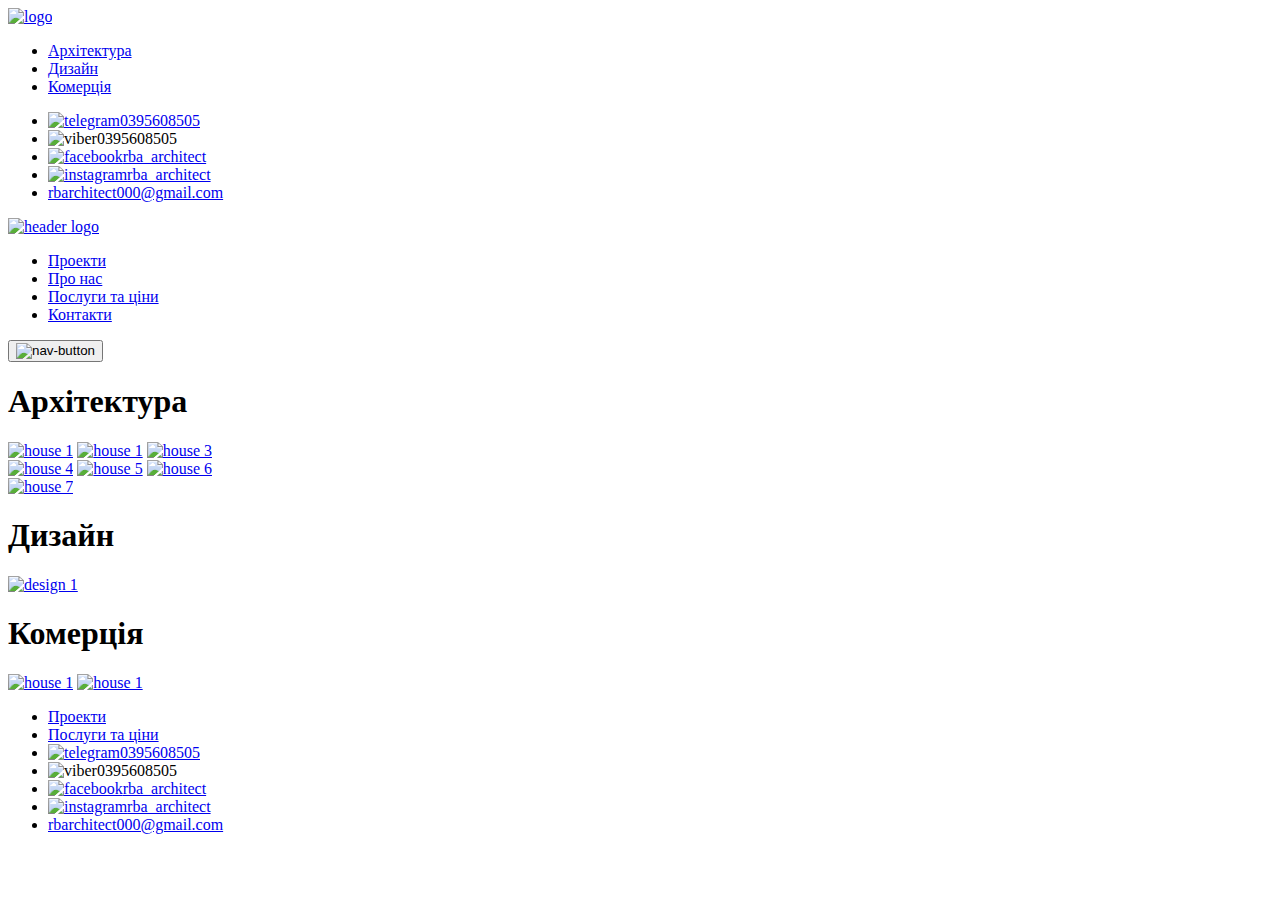
==== commit 4bea3d12: "Add files via upload" ====
--- a/projects/index.html
+++ b/projects/index.html
@@ -26,8 +26,8 @@
                 <ul class="nav-fixed-ul">
                     <li class="nav-li"><a class="nav-link contact-link" href="https://t.me/RBA_BOSS" target="_blank"><img src="../images/aside/telegram.svg" alt="telegram">0395608505</a></li>
                     <li class="nav-li contact-li"><img src="../images/aside/viber.svg" alt="viber"><span class="nav-link-contact-no-animation">0395608505</span></li>
-                    <li class="nav-li"><a class="nav-link contact-link" href="https://www.facebook.com/profile.php?id=61567910008715&locale=uk_UA" target="_blank"><img src="../images/aside/facebook.svg" alt="facebook"><span class="nav-link">arch.furman</span></a></li>
-                    <li class="nav-li"><a class="nav-link contact-link" href="https://www.instagram.com/rba_architect/profilecard/?igsh=cHprYnB4b2kxYzgw" target="_blank"><img src="../images/aside/instagram.svg" alt="instagram"><span class="nav-link">arch.furman</span></a></li>
+                    <li class="nav-li"><a class="nav-link contact-link" href="https://www.facebook.com/profile.php?id=61567910008715&locale=uk_UA" target="_blank"><img src="../images/aside/facebook.svg" alt="facebook"><span class="nav-link">rba_architect</span></a></li>
+                    <li class="nav-li"><a class="nav-link contact-link" href="https://www.instagram.com/rba_architect/profilecard/?igsh=cHprYnB4b2kxYzgw" target="_blank"><img src="../images/aside/instagram.svg" alt="instagram"><span class="nav-link">rba_architect</span></a></li>
                     <li class="nav-li"><a class="nav-link contact-link" href="mailto:rbarchitect000@gmail.com">rbarchitect000@gmail.com</a></li>
                 </ul>
             </nav>
@@ -87,7 +87,10 @@
                     <div class="section-title-background"><h1 class="section-title">Комерція</h1></div>
                     <div class="section-commerce-lines">
                         <div class="section-commerce-line">
-                            <h3 class="section-commerce-none">Комерція тим часово відсутня...</h3>
+                            <div class="section-commerce-line">
+                                <a class="section-commerce-photos-link" href="../products/commerce-1/"><img class="section-content-photos" src="../images/contents/commerce/commerce-1/Image(1) (2).jpg" alt="house 1"></a>
+                                <a class="section-commerce-photos-link" href="../products/commerce-2/"><img class="section-content-photos" src="../images/contents/commerce/commerce-2/Image(1).jpg" alt="house 1"></a>
+                            </div>
                         </div>
                     </div>
                 </section>
@@ -101,8 +104,8 @@
             <li class="sidebar-li"><a class="sidebar-link" href="../services-and-prices/index.html">Послуги та ціни</a></li>
             <li class="sidebar-li"><a class="sidebar-link sidebar-contact-link" href="https://t.me/RBA_BOSS" target="_blank"><img src="../images/aside/telegram.svg" alt="telegram"><span>0395608505</span></a></li>
             <li class="sidebar-li contact-li"><img src="../images/aside/viber.svg" alt="viber"><span>0395608505</span></li>
-            <li class="sidebar-li"><a class="sidebar-link sidebar-contact-link" href="https://www.facebook.com/profile.php?id=61567910008715&locale=uk_UA" target="_blank"><img src="../images/aside/facebook.svg" alt="facebook"><span>arch.furman</span></a></li>
-            <li class="sidebar-li"><a class="sidebar-link sidebar-contact-link" href="https://www.instagram.com/rba_architect/profilecard/?igsh=cHprYnB4b2kxYzgw" target="_blank"><img src="../images/aside/instagram.svg" alt="instagram"><span>arch.furman</span></a></li>
+            <li class="sidebar-li"><a class="sidebar-link sidebar-contact-link" href="https://www.facebook.com/profile.php?id=61567910008715&locale=uk_UA" target="_blank"><img src="../images/aside/facebook.svg" alt="facebook"><span>rba_architect</span></a></li>
+            <li class="sidebar-li"><a class="sidebar-link sidebar-contact-link" href="https://www.instagram.com/rba_architect/profilecard/?igsh=cHprYnB4b2kxYzgw" target="_blank"><img src="../images/aside/instagram.svg" alt="instagram"><span>rba_architect</span></a></li>
             <li class="sidebar-li"><a class="sidebar-link sidebar-contact-link" href="mailto:rbarchitect000@gmail.com">rbarchitect000@gmail.com</a></li>
         </ul>
     </div>
